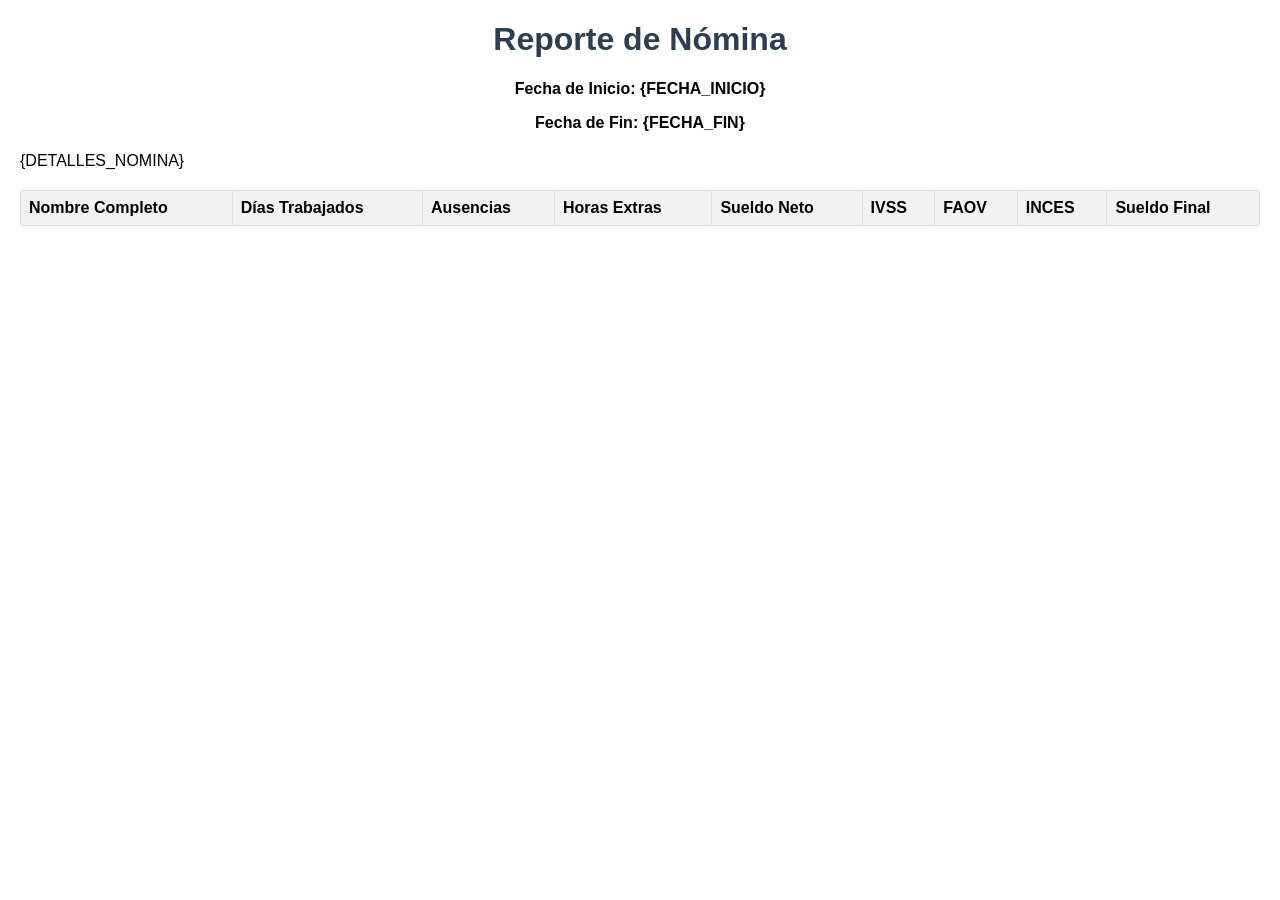
==== target/classes/detallesNomina.html @ 7c6b5803 "detalle nomina casi" ====
<!DOCTYPE html>
<html lang="es">
<head>
    <meta charset="UTF-8">
    <meta name="viewport" content="width=device-width, initial-scale=1.0">
    <meta http-equiv="X-UA-Compatible" content="ie=edge">
    <title>Reporte de Nómina</title>
    <style>
        body {
            font-family: Arial, sans-serif;
            margin: 20px;
        }
        table {
            width: 100%;
            border-collapse: collapse;
            margin-top: 20px;
        }
        th, td {
            border: 1px solid #ddd;
            padding: 8px;
            text-align: left;
        }
        th {
            background-color: #f2f2f2;
        }
        h1 {
            text-align: center;
            color: #2C3E50;
        }
        .fecha {
            text-align: center;
            margin-bottom: 20px;
            font-weight: bold;
        }
    </style>
</head>
<body>
    <h1>Reporte de Nómina</h1>

    <div class="fecha">
        <p><strong>Fecha de Inicio:</strong> {FECHA_INICIO}</p>
        <p><strong>Fecha de Fin:</strong> {FECHA_FIN}</p>
    </div>

    <table>
        <thead>
            <tr>
                <th>Nombre Completo</th>
                <th>Días Trabajados</th>
                <th>Ausencias</th>
                <th>Horas Extras</th>
                <th>Sueldo Neto</th>
                <th>IVSS</th>
                <th>FAOV</th>
                <th>INCES</th>
                <th>Sueldo Final</th>
            </tr>
        </thead>
        <tbody>
            {DETALLES_NOMINA}
        </tbody>
    </table>

</body>
</html>
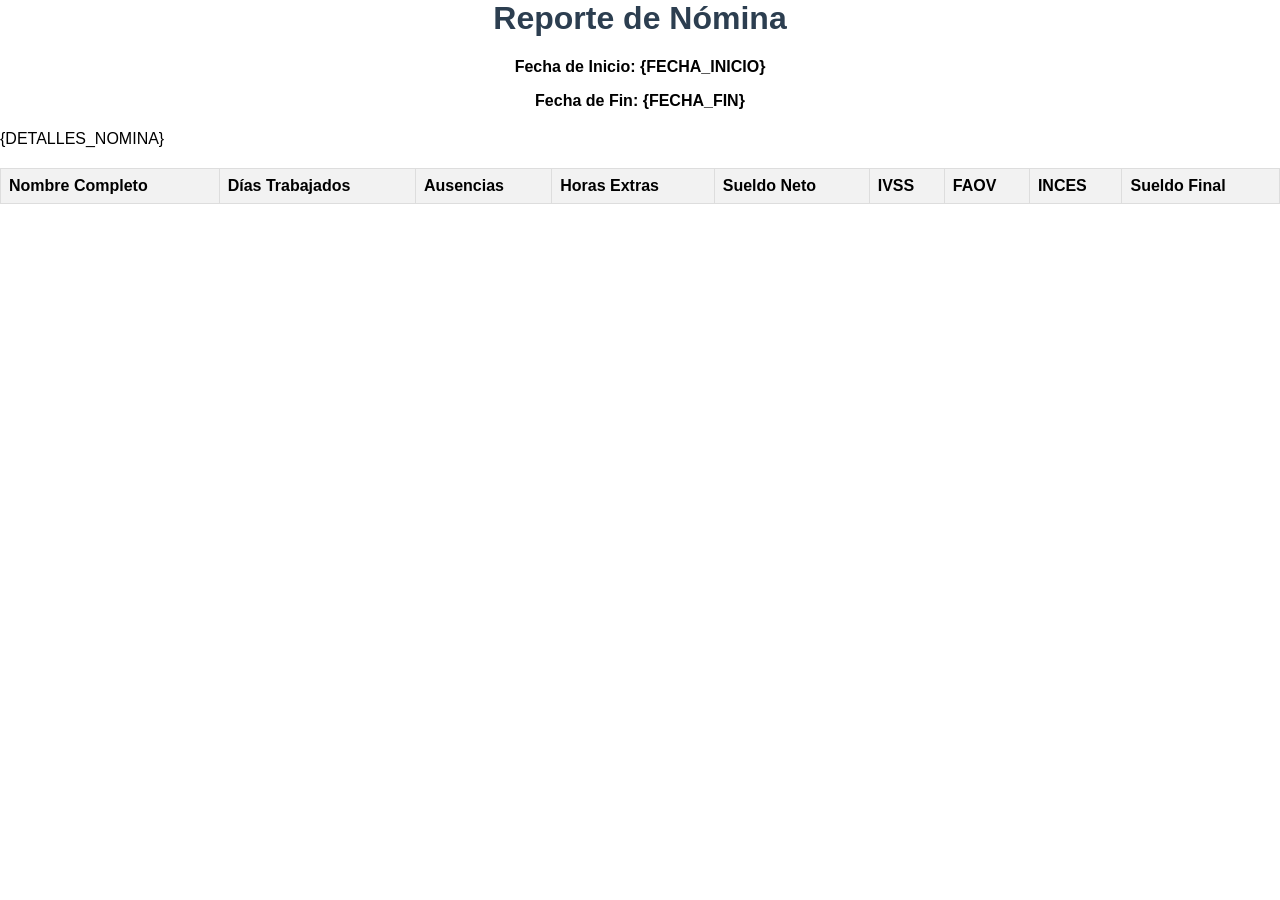
==== commit 7114cec7: "cambios cdas" ====
--- a/target/classes/detallesNomina.html
+++ b/target/classes/detallesNomina.html
@@ -1,65 +1,91 @@
 <!DOCTYPE html>
 <html lang="es">
 <head>
-    <meta charset="UTF-8">
-    <meta name="viewport" content="width=device-width, initial-scale=1.0">
-    <meta http-equiv="X-UA-Compatible" content="ie=edge">
+    <meta charset="UTF-8" />
+    <meta name="viewport" content="width=device-width, initial-scale=1.0" />
+    <meta http-equiv="X-UA-Compatible" content="ie=edge"/>
     <title>Reporte de Nómina</title>
     <style>
+        
+        @page {
+            size: A4;
+            margin: 20mm; 
+        }
+
         body {
             font-family: Arial, sans-serif;
-            margin: 20px;
+            margin: 0;
+            padding: 0;
+            width: 100%;
+            height: 100%;
+            box-sizing: border-box;
         }
+
         table {
             width: 100%;
+            table-layout: auto; 
             border-collapse: collapse;
             margin-top: 20px;
         }
+
         th, td {
             border: 1px solid #ddd;
             padding: 8px;
             text-align: left;
+            word-wrap: break-word; 
         }
+
         th {
             background-color: #f2f2f2;
         }
+
         h1 {
             text-align: center;
             color: #2C3E50;
+            margin-top: 0;
         }
+
         .fecha {
             text-align: center;
             margin-bottom: 20px;
             font-weight: bold;
         }
+
+        .content {
+            margin: 0;
+            padding: 0;
+            width: 100%;
+            height: auto;
+        }
     </style>
 </head>
 <body>
-    <h1>Reporte de Nómina</h1>
+    <div class="content">
+        <h1>Reporte de Nómina</h1>
 
-    <div class="fecha">
-        <p><strong>Fecha de Inicio:</strong> {FECHA_INICIO}</p>
-        <p><strong>Fecha de Fin:</strong> {FECHA_FIN}</p>
+        <div class="fecha">
+            <p><strong>Fecha de Inicio:</strong> {FECHA_INICIO}</p>
+            <p><strong>Fecha de Fin:</strong> {FECHA_FIN}</p>
+        </div>
+
+        <table>
+            <thead>
+                <tr>
+                    <th>Nombre Completo</th>
+                    <th>Días Trabajados</th>
+                    <th>Ausencias</th>
+                    <th>Horas Extras</th>
+                    <th>Sueldo Neto</th>
+                    <th>IVSS</th>
+                    <th>FAOV</th>
+                    <th>INCES</th>
+                    <th>Sueldo Final</th>
+                </tr>
+            </thead>
+            <tbody>
+                {DETALLES_NOMINA}
+            </tbody>
+        </table>
     </div>
-
-    <table>
-        <thead>
-            <tr>
-                <th>Nombre Completo</th>
-                <th>Días Trabajados</th>
-                <th>Ausencias</th>
-                <th>Horas Extras</th>
-                <th>Sueldo Neto</th>
-                <th>IVSS</th>
-                <th>FAOV</th>
-                <th>INCES</th>
-                <th>Sueldo Final</th>
-            </tr>
-        </thead>
-        <tbody>
-            {DETALLES_NOMINA}
-        </tbody>
-    </table>
-
 </body>
 </html>
